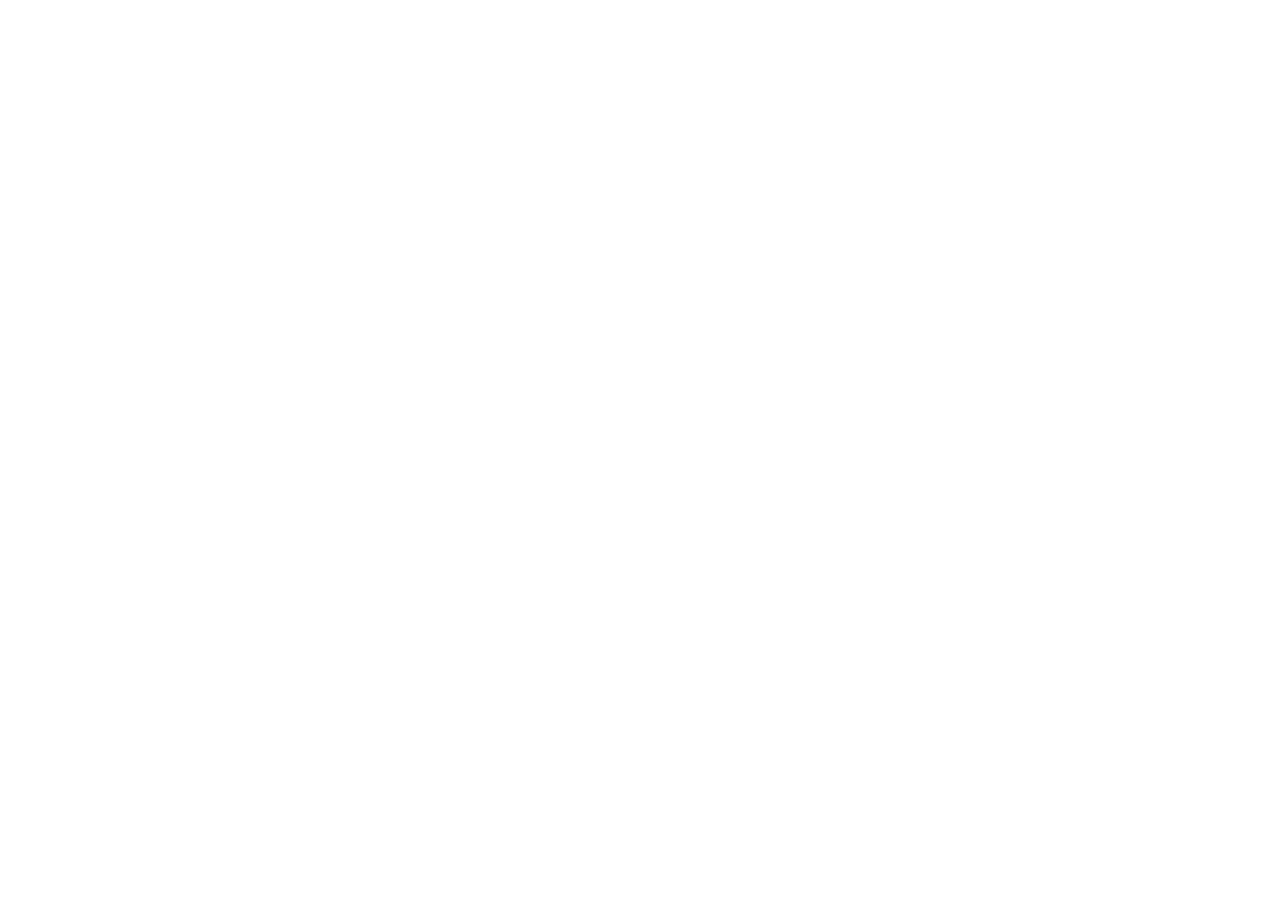
==== bana-ulaşın.html @ f2ff972d "temel atıldı" ====
<!DOCTYPE html>
<html lang="en">
<head>
    <meta charset="UTF-8">
    <meta name="viewport" content="width=device-width, initial-scale=1.0">
    <title>Bana Buradan Ulaşabilirsiniz .</title>
</head>
<body>
    
</body>
</html>
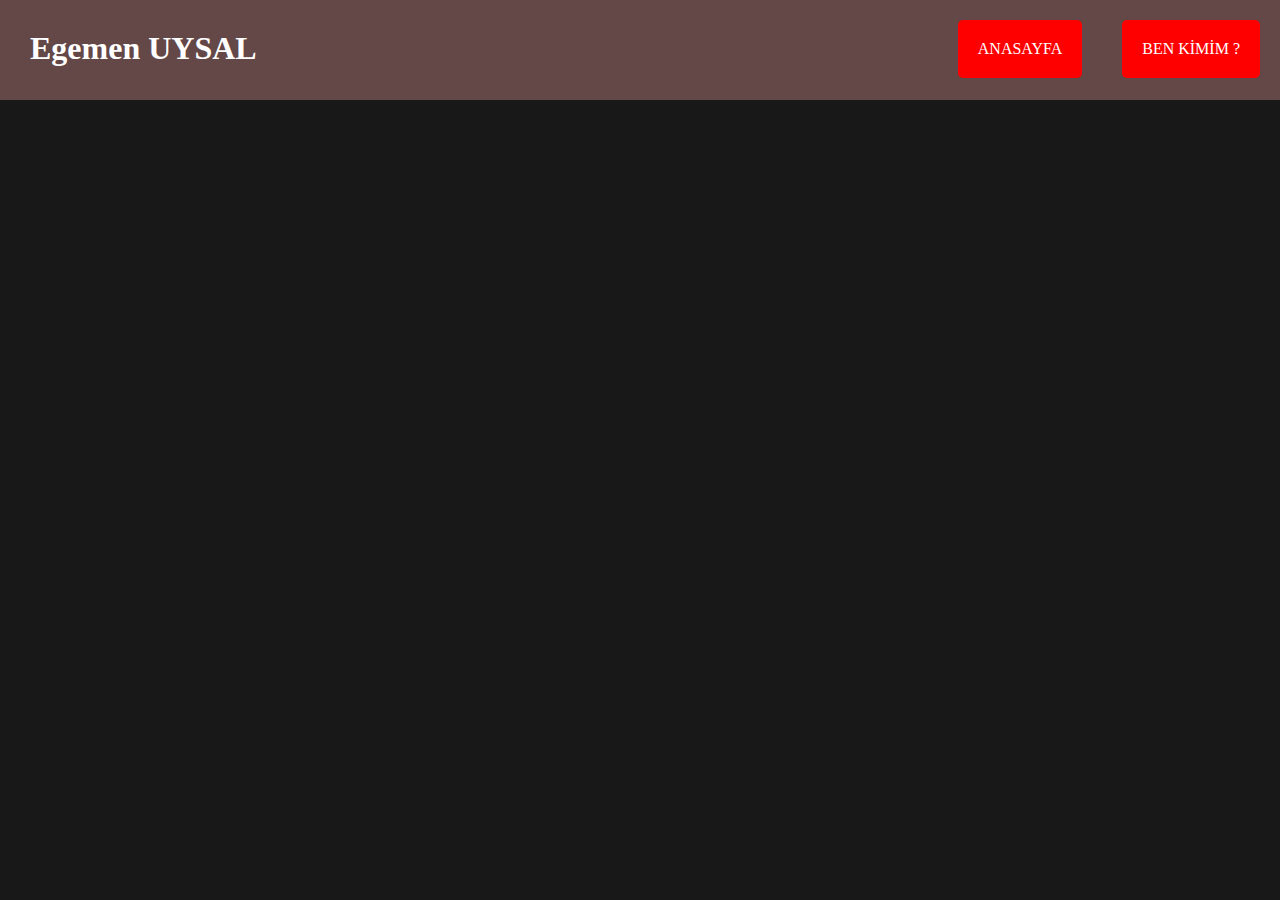
==== commit 7df6b391: "temel geliştirildi" ====
--- a/bana-ulaşın.html
+++ b/bana-ulaşın.html
@@ -3,9 +3,23 @@
 <head>
     <meta charset="UTF-8">
     <meta name="viewport" content="width=device-width, initial-scale=1.0">
+    <link rel="stylesheet" href="temel.css">
     <title>Bana Buradan Ulaşabilirsiniz .</title>
 </head>
 <body>
-    
+    <div class="container">
+        <!-- header -->
+        <header>
+            <h1><a href="index.html">Egemen UYSAL</a></h1>
+            <nav>
+                <ul>
+                    <li><a href="ben-kimim.html">BEN KİMİM ?</a></li>
+                    <li><a href="index.html">ANASAYFA</a></li>
+                </ul>
+            </nav>
+        </header>
+        <article></article>
+        <section></section>
+        <footer></footer>
 </body>
 </html>--- a/temel.css
+++ b/temel.css
@@ -0,0 +1,56 @@
+*
+{
+    background-color: #181818;
+    margin: 0;
+    padding: 0;
+}
+
+header
+{
+    width: 100%;
+    height: 100px;
+    background-color: #644747;
+}
+
+header h1 a{
+    color: white;
+    text-decoration: none;  /* remove underline from links */
+    background-color: #644747;
+}
+
+header h1{
+    margin: 15px;
+    padding: 15px;
+    float: left;
+    background-color: #644747;
+}
+
+.container
+{
+    margin: 0px;
+    padding: 0px;
+}
+
+header nav ul li{
+    float: right;
+    position: relative;
+    margin: 20px;
+    padding: 20px;
+    list-style: none;
+}
+
+header nav ul li a{
+    text-decoration: none;
+    color: white;
+    background-color: red;
+    border-radius: .3em ;   /* rounded corners */
+}
+
+header nav ul li{
+    background-color: red;
+    border-radius: .3em ;   /* rounded corners */
+}
+
+header nav ul li a:hover{
+    opacity: 0.7;
+}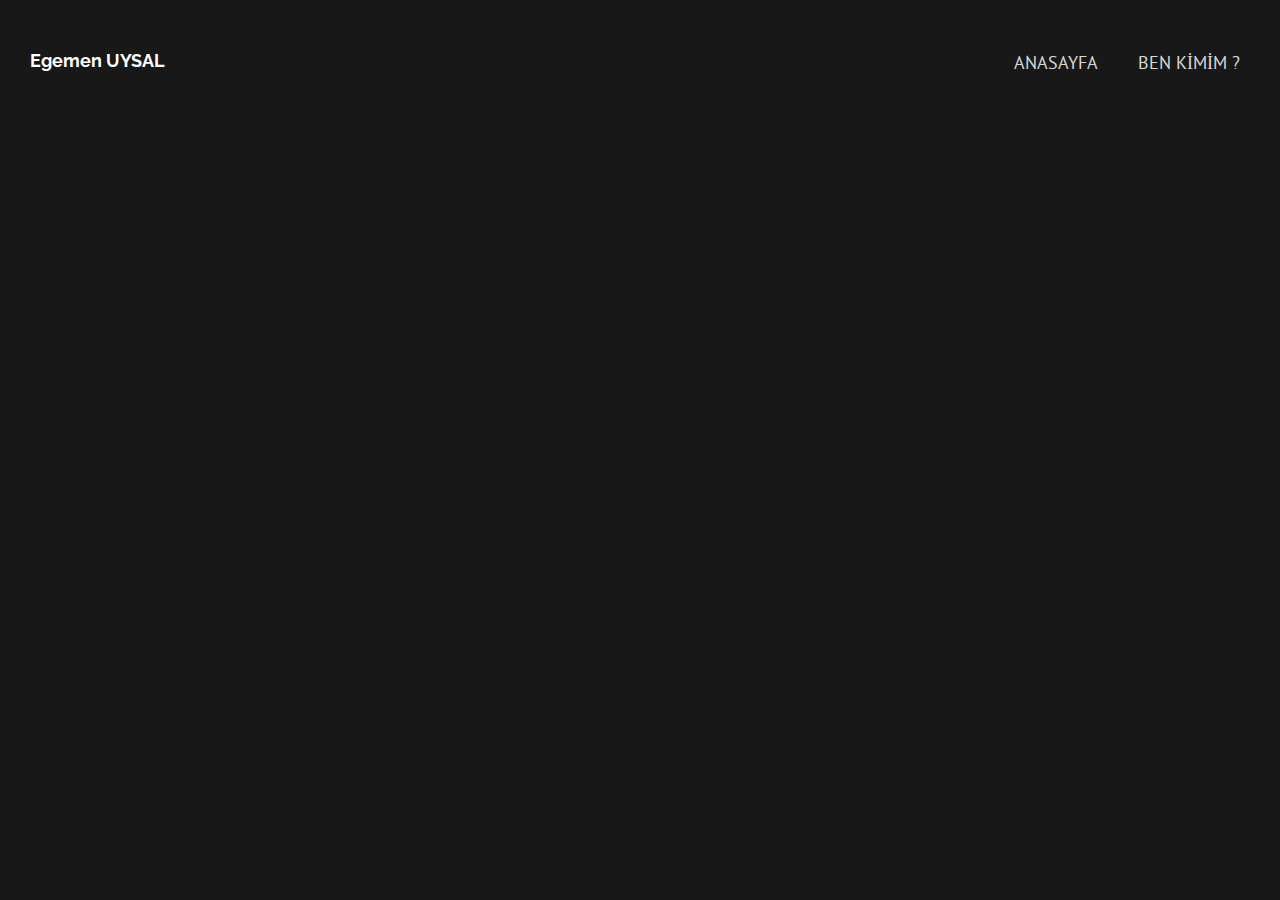
==== commit d1a744e3: "hatalar düzeltildi" ====
--- a/bana-ulaşın.html
+++ b/bana-ulaşın.html
@@ -4,17 +4,19 @@
     <meta charset="UTF-8">
     <meta name="viewport" content="width=device-width, initial-scale=1.0">
     <link rel="stylesheet" href="temel.css">
+    <link rel="stylesheet" href="fonts/stylesheet.css">
+    <link href="https://fonts.googleapis.com/css?family=Raleway" rel="stylesheet">
     <title>Bana Buradan Ulaşabilirsiniz .</title>
 </head>
 <body>
     <div class="container">
         <!-- header -->
-        <header>
-            <h1><a href="index.html">Egemen UYSAL</a></h1>
+        <header class="ust">
+            <h1><strong><a href="index.html">Egemen UYSAL</a></strong></h1>
             <nav>
                 <ul>
+                    <li><a href="index.html">ANASAYFA</a></li>
                     <li><a href="ben-kimim.html">BEN KİMİM ?</a></li>
-                    <li><a href="index.html">ANASAYFA</a></li>
                 </ul>
             </nav>
         </header>
--- a/temel.css
+++ b/temel.css
@@ -5,52 +5,61 @@
     padding: 0;
 }
 
-header
+header.ust
 {
+    position: relative;
+    background-size: cover;
     width: 100%;
-    height: 100px;
-    background-color: #644747;
-}
-
-header h1 a{
-    color: white;
-    text-decoration: none;  /* remove underline from links */
-    background-color: #644747;
+    height: 100vh;
+    margin: 0;
+    padding: 0;
+    font-family: "Raleway", Arial, Helvetica, sans-serif;
 }
 
 header h1{
-    margin: 15px;
-    padding: 15px;
-    float: left;
-    background-color: #644747;
+    position: relative;
+    font-size: 18px;
+    margin-left: 30px;
+    top: 50px;
+    color: white;
+    font-weight: 10;
+    font-family: "Raleway", Arial, Helvetica, sans-serif;
 }
 
-.container
-{
-    margin: 0px;
-    padding: 0px;
+header strong{
+    font-weight: 700;
 }
 
-header nav ul li{
-    float: right;
-    position: relative;
-    margin: 20px;
-    padding: 20px;
-    list-style: none;
+header a{
+    color: white;
+    text-decoration: none;
+    font-weight: 700;
 }
 
-header nav ul li a{
-    text-decoration: none;
-    color: white;
-    background-color: red;
-    border-radius: .3em ;   /* rounded corners */
+header ul{
+    list-style: none;
+    position: relative;
+    float: right;
+    right: 20px;
+    top: 0;
 }
 
-header nav ul li{
-    background-color: red;
-    border-radius: .3em ;   /* rounded corners */
+header ul li{
+    display: block;
+    margin-top: 10px;
+    padding: 20px;
+    float: left;
 }
 
-header nav ul li a:hover{
-    opacity: 0.7;
+header ul li a{
+    font-size: 18px;
+    font-family: 'pt_sansregular';
+    font-weight: 100;
+    text-transform: uppercase;
+    color: #d8d8d8;
+    transition: .1.2s;
+}
+
+header ul li a:hover{
+    color: white;
 }--- a/fonts/stylesheet.css
+++ b/fonts/stylesheet.css
@@ -0,0 +1,16 @@
+/*! Generated by Font Squirrel (https://www.fontsquirrel.com) on April 20, 2019 */
+
+
+
+@font-face {
+    font-family: 'pt_sansregular';
+    src: url('pt_sans-web-regular-webfont.eot');
+    src: url('pt_sans-web-regular-webfont.eot?#iefix') format('embedded-opentype'),
+         url('pt_sans-web-regular-webfont.woff2') format('woff2'),
+         url('pt_sans-web-regular-webfont.woff') format('woff'),
+         url('pt_sans-web-regular-webfont.ttf') format('truetype'),
+         url('pt_sans-web-regular-webfont.svg#pt_sansregular') format('svg');
+    font-weight: normal;
+    font-style: normal;
+
+}